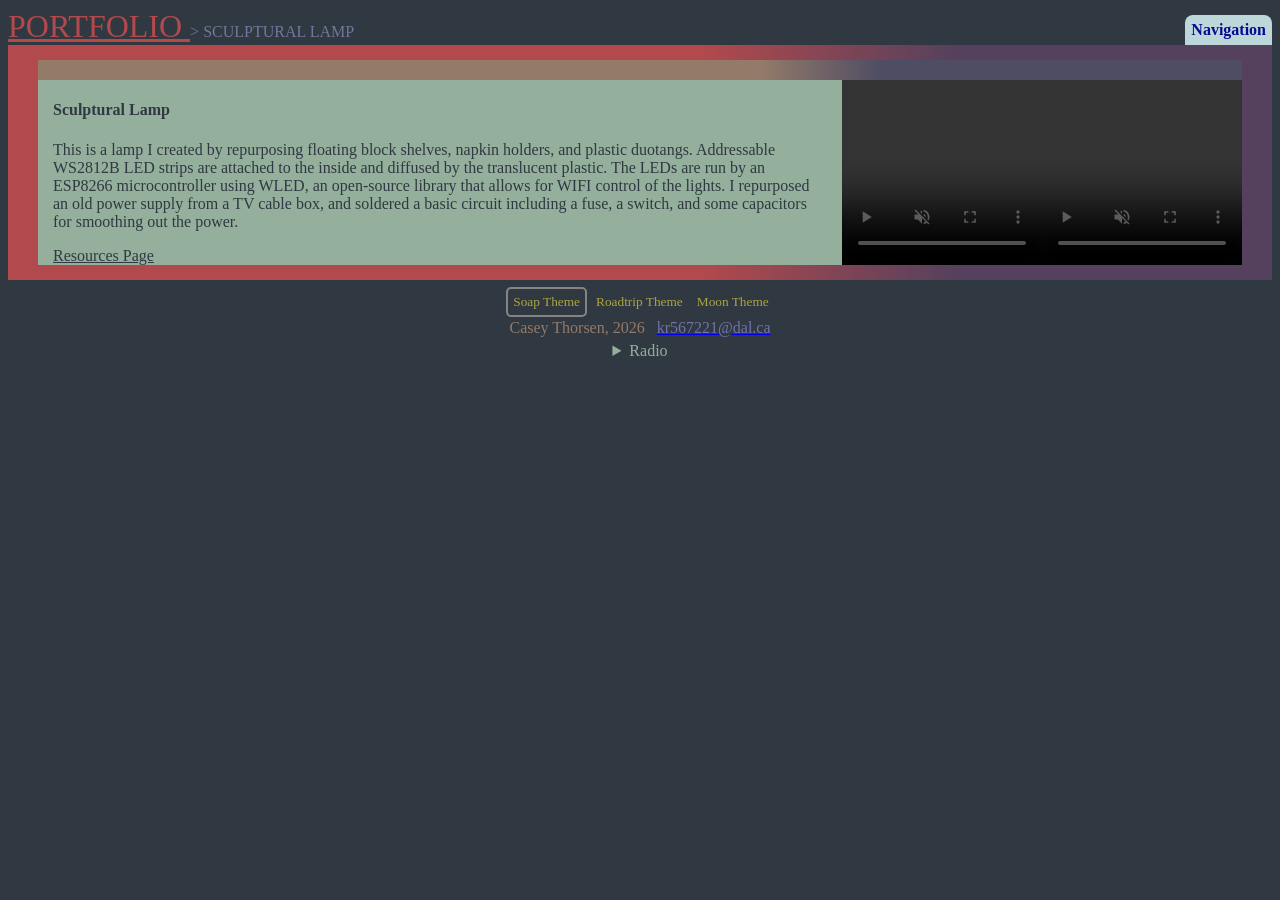
==== lamp.html @ 97eb0abb "Add files via upload" ====
<!DOCTYPE html>
<html lang="en">
	<head>
		<meta charset="utf-8">
		<meta name="viewport" content="width=device-width, initial-scale=1.0">
		<link rel="icon" type="image/png" href="assets/favicon.svg">
		<link rel="stylesheet" href="styles.css">
		<script src="script.js" defer></script>
		<title>Casey's Portfolio</title>
	</head>

	<body class="soap-theme" data-page=1>

		<div id="menu">

			<span>
				<a href="index.html" id="home-link">
					Portfolio
				</a>
				<span id="breadcrumb"></span>
			</span>

			<nav>
				<ul>
					<li>
						<a href="#">Navigation</a>
						<ul>
							<li>
								<a href="lamp.html" class="current">Sculptural Lamp</a>
							</li>
							<li>
								<a href="web.html">Website Design</a>
							</li>
							<li>
								<a href="panels.html">Light Panels</a>
							</li>
							<li>
								<a href="resources.html">Resources</a>
							</li>
						</ul>
					</li>
				</ul>
			</nav>
		</div>

		<div id="wide-middle">
			<div id="content-middle">
				<div id="left-content">
					<h4>Sculptural Lamp</h4>
					<p>This is a lamp I created by repurposing floating block shelves, napkin holders, and plastic duotangs. Addressable WS2812B LED strips are attached to the inside and diffused by the translucent plastic. The LEDs are run by an ESP8266 microcontroller using WLED, an open-source library that allows for WIFI control of the lights. I repurposed an old power supply from a TV cable box, and soldered a basic circuit including a fuse, a switch, and some capacitors for smoothing out the power.</p>
					<a href="resources.html?pg=1">Resources Page</a>
				</div>
				
				<div id="right-content">
					<video width="200" controls autoplay loop muted>
						<source src="assets/vid/lamp_light.mp4" type="video/mp4">
						Your browser does not support the video tag.
					</video>
					<video width="200" controls autoplay loop muted>
						<source src="assets/vid/lamp_dark.mp4" type="video/mp4">
						Your browser does not support the video tag.
					</video>
				</div>
			</div>
		</div>

		<table width="100%" cellspacing="0" cellpadding="0">
			<tr>
				<td align="center">
					<div id="color-controls">
						<button data-scheme="soap-theme" class="curr">Soap Theme</button>
						<button data-scheme="roadtrip-theme">Roadtrip Theme</button>
						<button data-scheme="moon-theme">Moon Theme</button>
					</div>
					<footer>
						<font color="#947a68" face="verdana">Casey Thorsen, 2026 &nbsp;</font>
						<a href="mailto:kr567221@dal.ca">
							<font color="#6f73ac" face="verdana">kr567221@dal.ca</font>
						</a>
					</footer>
					<details>
						<summary>
							Radio
						</summary>
						<audio controls>
							<source src="assets/Kirk_Osamayo-Dip.mp3" type="audio/mpeg">
							Your browser does not support the audio element.
						</audio><br/>
						<div><span class="title">Title: </span>Dip by Kirk Osamayo</div>
						<div><span class="title">Author: </span>Nicholas Avraamides</div>
						<div><span class="title">Source: </span><a href="https://freemusicarchive.org/music/kirk-osamayo/blue-season-4/dip/">freemusicarchive.org</a></div>
						<div><span class="title">License: </span><a href="https://creativecommons.org/licenses/by/4.0/">CC BY 4.0</a></div>
					</details>
				</td>
			</tr>
		</table>
		
	</body>
</html>
---- styles.css ----
/* --- Theme color variables ---------------------------------------------- */

body.soap-theme {
	--page-bg: #303841;

	--gradient-left: #b2494c;
	--gradient-center: #b2494c;
	--gradient-right: #55415d;

	--behind: #94b09c;
	--glow-left: #947a68;
	--glow-center: #947a68;
	--glow-right: #4e4d64;

	--fp-text-bg: #555b76;
	--fp-text: #afb5d0;
	--right-text: #303841;

	--home-link: #b2494c;

	--dropdown: #94b09c;
	--dropdown-link: #6f73ac;
	--dropdown-special: #947a68;

	--btn-txt: #aca53f;
	--btn-outline: #848484;	

	--menu-bg: #E0FFFF;
	--menu-item:#0000A0;
}

body.roadtrip-theme{
	--page-bg: #2a2222;

	--gradient-left: #b6a455;
	--gradient-center: #da4327;
	--gradient-right: #848484;

	--behind: #947a68;
	--glow-left: #947a68;
	--glow-center: #ffffff;
	--glow-right: #4e4d64;

	--fp-text-bg: #555b76;
	--fp-text: #afb5d0;
	--right-text: #293038;

	--home-link: #b2494c;

	--dropdown: #bd3018;
	--dropdown-link: #b2494c;
	--dropdown-special: #947a68;

	--btn-txt: #aca53f;
	--btn-outline: #848484;

	--menu-bg:white;
	--menu-item:#0000A0;
}

body.moon-theme {
	--page-bg: #1d1c21;

	--gradient-left: #140004;
	--gradient-center: #140004;
	--gradient-right: #132249;

	--behind: #380f19;
	--glow-left: #380f19;
	--glow-center: #4e4d64;
	--glow-right: #7c8651;

	--fp-text-bg: #555b76;
	--fp-text: #afb5d0;
	--right-text: #939383;

	--home-link: #aca53f;

	--dropdown: #aca53f;
	--dropdown-link: #6f73ac;
	--dropdown-special: #947a68;

	--btn-txt: #aca53f;
	--btn-outline: #848484;

	--menu-bg: #f0f0d5;
	--menu-item:#0000A0;
}

/* --- CSS resets, etc ---------------------------------------------------- */

* { border-spacing: 0px; }

a img { display: block; }
 
/* --- Fonts -------------------------------------------------------------- */

* { font-family: Verdana; }

#home-link { font-size: 32px; }

#menu li {font-weight: bold;}

/* --- Font colors -------------------------------------------------------- */

#home-link { color: var(--home-link); }

summary, details div { color: var(--dropdown); }

details span.title{ color:var(--dropdown-special); }

details a { color:var(--dropdown-link); }

#right-content * { color:var(--fp-text); }

#left-content * { color:var(--right-text); }

/* --- Background colors -------------------------------------------------- */

body { background-color: var(--page-bg); }

#wide-middle {
	background: linear-gradient(
		to right,
		var(--gradient-left) 0%,
		var(--gradient-center) 55%,
		var(--gradient-right) 75%,
		var(--gradient-right) 100%
	);
}

#content-middle {
	background-color: var(--behind);
	border-image: linear-gradient(
		to right,
		var(--glow-left) 0%,
		var(--glow-center) 60%,
		var(--glow-right) 70%,
		var(--glow-right) 100%) 1;
}

#right-content {
	background-color: var(--fp-text-bg);
}

/* --- Layout containers -------------------------------------------------- */

#wide-middle {
	display: flex;
	align-items: stretch; /* stretch vertically */
	justify-content: center; /* center horizontally */
	padding-top: 15px;
	padding-bottom: 15px;
}

#content-middle {
	display: flex;
	align-items: stretch; /* stretch vertically */
	gap: 5px;
	border-top: 20px solid;
} 

#right-content {
	display: flex;
	flex-direction: row;
}

#left-content {
	padding: 0px 15px;
}

/* --- Other paddings ----------------------------------------------------- */

footer{ padding-bottom: 5px; }

/* --- Theme-changing buttons --------------------------------------------- */

#color-controls button {
	border:none;
	background:none;
	padding:5px;
	margin-top:7px;
	margin-bottom:2px;
	color: var(--btn-txt);
}

#color-controls button:hover {
	filter:brightness(2.8) saturate(1.5);
}

#color-controls button.curr {
	border: 2px solid var(--btn-outline);
	border-radius: 5px;
	pointer-events: none;
}

/* --- Breadcrumbs -------------------------------------------------------- */

#breadcrumb a, span {
	text-decoration: none;
	text-transform: uppercase;
	size:10px;
	font-family:verdana;
	color: #70789c;
}

/* --- Drop-down menu - common styles ------------------------------------- */

/* resets */
nav * {
	list-style:none;
	margin:0;
	padding:0;
	display:block;
}

nav a {
	text-decoration: none;
}

/* tab area */
nav > ul > li > a {
	color: var(--menu-item);
	background-color: var(--menu-bg);
	display:block;
	padding:6px;
	border-radius: 8px 8px 0 0;
	opacity: 0.8;
}

/* drop-down area */
#menu nav ul ul {
	background-color: var(--menu-bg);
	color: var(--menu-item);
}

.hidden {
	display: none;
}

#menu > a {
	padding-botton:5px;
}

/* --- Desktop view: wide ------------------------------------------------- */

@media (min-width: 1024px) {

	#content-middle{
		max-width: 1400px;
	}

	body.front-page #content-middle {
		padding-left:100px;
	}

	body.content-page #wide-middle {
		padding-left: 30px;
		padding-right: 30px;
	}

	/* make the menu a dropdown rather than a menu bar */
	#menu {
		display: flex;
		justify-content: space-between;
		align-items: flex-end;
	}

	/* drop-down area */
	#menu nav ul ul {
		position: absolute;
		right: 8px;
		z-index: 1000;
		opacity: 0.8;
		padding: 10px 10px 10px 10px;
	}

	/* menu items */
	#menu ul ul li {
		padding: 5px;
	}
}

/* --- Tablet view: square ------------------------------------------------ */

@media (min-width: 768px) and (max-width: 1023px) {

	body.front-page #content-middle{
		display: grid;
		grid-template-columns: 1fr 1fr;
	}

	/* make the menu a dropdown rather than a menu bar */
	#menu {
		display: flex;
		justify-content: space-between;
		align-items: flex-end;
	}

	/* drop-down area */
	#menu nav ul ul {
		position: absolute;
		right: 8px;
		z-index: 1000;
		opacity: 0.8;
		padding: 10px 10px 10px 10px;
	}

	/* menu items */
	#menu ul ul li {
		padding: 5px;
	}
}

/* --- Mobile view: tall -------------------------------------------------- */

@media (max-width: 767px) {

	body.content-page #content-middle{
		flex-direction: column-reverse;
		align-items: stretch;
		padding:0;
	}

	body.content-page #right-content{
		justify-content: center; /* center horizontally */
	}

	body.front-page #content-middle{
		flex-direction: column;
		margin: 40px;
	}

	/* make the menu a menu bar rather than a dropdown */
	#menu {
		display: flex;
		justify-content: stretch;
		flex-direction:column;
	}

	/* drop-down area */
	#menu nav ul ul {
		position: relative;
		padding: 0px;
	}

	/* menu items */
	#menu ul ul li {
		padding: 10px;
	}
}

/* --- Other page-dependant styles----------------------------------------- */

body.front-page #right-content {
	flex-direction: column;
	justify-content: center; /* center vertically */
  	width: 200px;
  	box-sizing: border-box; /* stops padding from adding onto width */
  	padding: 25px 15px;
}
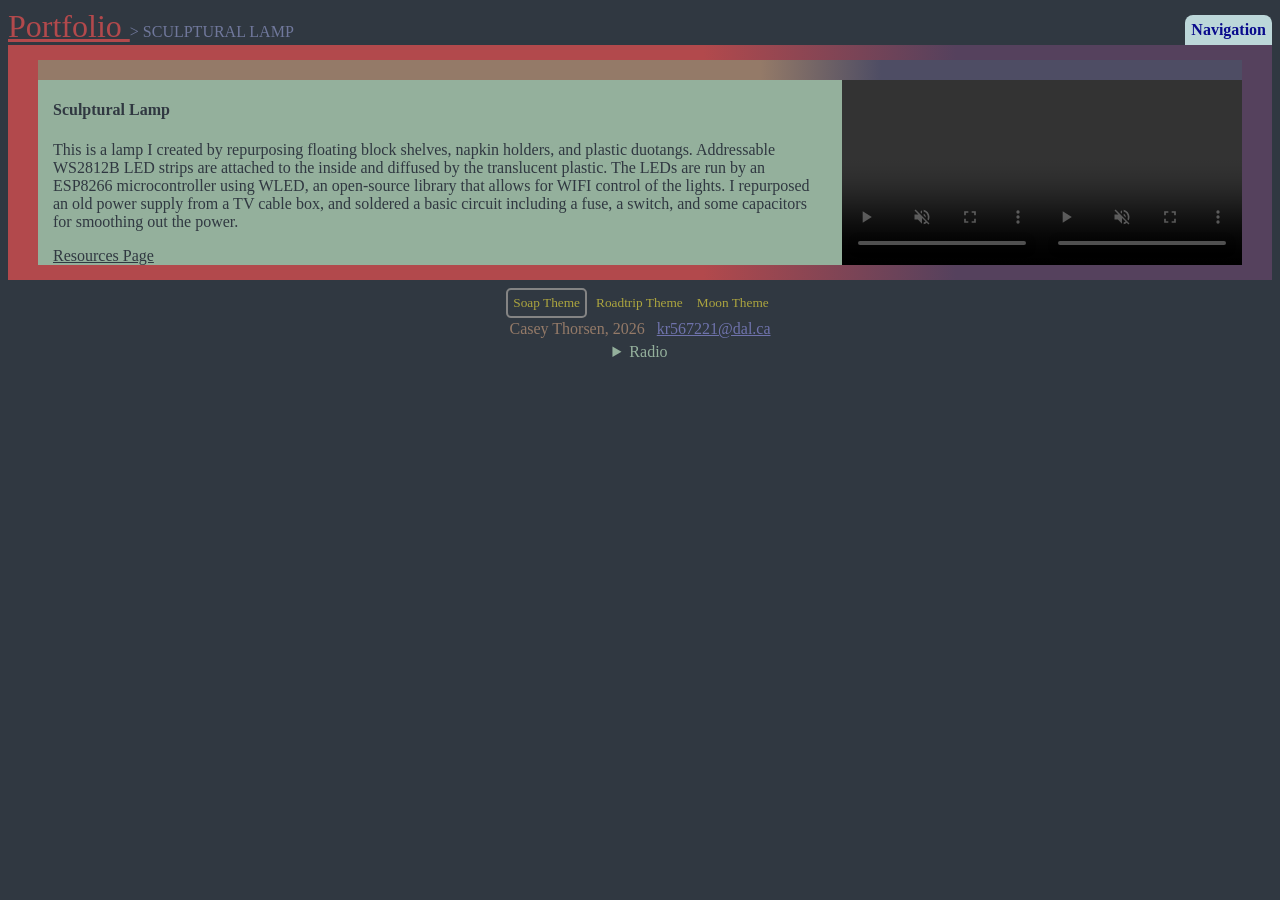
==== commit 11b86a82: "Add files via upload" ====
--- a/lamp.html
+++ b/lamp.html
@@ -26,7 +26,7 @@
 						<a href="#">Navigation</a>
 						<ul>
 							<li>
-								<a href="lamp.html" class="current">Sculptural Lamp</a>
+								<a href="lamp.html">Sculptural Lamp</a>
 							</li>
 							<li>
 								<a href="web.html">Website Design</a>
@@ -36,6 +36,12 @@
 							</li>
 							<li>
 								<a href="resources.html">Resources</a>
+							</li>
+							<li>
+								<a href="gallery.html">Gallery</a>
+							</li>
+							<li>
+								<a href="test.html">Recolor</a>
 							</li>
 						</ul>
 					</li>
@@ -64,7 +70,7 @@
 			</div>
 		</div>
 
-		<table width="100%" cellspacing="0" cellpadding="0">
+		<table id="footer-area">
 			<tr>
 				<td align="center">
 					<div id="color-controls">
@@ -73,10 +79,8 @@
 						<button data-scheme="moon-theme">Moon Theme</button>
 					</div>
 					<footer>
-						<font color="#947a68" face="verdana">Casey Thorsen, 2026 &nbsp;</font>
-						<a href="mailto:kr567221@dal.ca">
-							<font color="#6f73ac" face="verdana">kr567221@dal.ca</font>
-						</a>
+						<span>Casey Thorsen, 2026 &nbsp;</span>
+						<a href="mailto:kr567221@dal.ca">kr567221@dal.ca</a>
 					</footer>
 					<details>
 						<summary>
@@ -91,6 +95,7 @@
 						<div><span class="title">Source: </span><a href="https://freemusicarchive.org/music/kirk-osamayo/blue-season-4/dip/">freemusicarchive.org</a></div>
 						<div><span class="title">License: </span><a href="https://creativecommons.org/licenses/by/4.0/">CC BY 4.0</a></div>
 					</details>
+					
 				</td>
 			</tr>
 		</table>
--- a/styles.css
+++ b/styles.css
@@ -107,9 +107,9 @@
 
 summary, details div { color: var(--dropdown); }
 
-details span.title{ color:var(--dropdown-special); }
-
-details a { color:var(--dropdown-link); }
+details span.title, footer span { color:var(--dropdown-special); }
+
+#footer-area span ~ a { color:var(--dropdown-link); }
 
 #right-content * { color:var(--fp-text); }
 
@@ -119,7 +119,7 @@
 
 body { background-color: var(--page-bg); }
 
-#wide-middle {
+#wide-middle, #wide-holder {
 	background: linear-gradient(
 		to right,
 		var(--gradient-left) 0%,
@@ -143,12 +143,23 @@
 	background-color: var(--fp-text-bg);
 }
 
+#color-grid {
+	background-color: var(--behind);
+}
+
 /* --- Layout containers -------------------------------------------------- */
+
+#wide-holder{
+	width:100%;
+}
 
 #wide-middle {
 	display: flex;
 	align-items: stretch; /* stretch vertically */
 	justify-content: center; /* center horizontally */
+}
+
+#wide-middle, #wide-holder{
 	padding-top: 15px;
 	padding-bottom: 15px;
 }
@@ -169,7 +180,17 @@
 	padding: 0px 15px;
 }
 
-/* --- Other paddings ----------------------------------------------------- */
+/* --- Footer area -------------------------------------------------------- */
+
+table#footer-area{
+	width:100%;
+	cellspacing:0;
+	cellpadding:0;
+}
+
+table#footer-area td{
+	align:center;
+}
 
 footer{ padding-bottom: 5px; }
 
@@ -196,7 +217,7 @@
 
 /* --- Breadcrumbs -------------------------------------------------------- */
 
-#breadcrumb a, span {
+#breadcrumb a, #breadcrumb span {
 	text-decoration: none;
 	text-transform: uppercase;
 	size:10px;
@@ -219,6 +240,7 @@
 }
 
 /* tab area */
+
 nav > ul > li > a {
 	color: var(--menu-item);
 	background-color: var(--menu-bg);
@@ -229,10 +251,14 @@
 }
 
 /* drop-down area */
-#menu nav ul ul {
+nav ul a + ul {
 	background-color: var(--menu-bg);
 	color: var(--menu-item);
 }
+/*#menu nav ul ul {
+	background-color: var(--menu-bg);
+	color: var(--menu-item);
+}*/
 
 .hidden {
 	display: none;
@@ -348,6 +374,10 @@
 	#menu ul ul li {
 		padding: 10px;
 	}
+
+	#container-gallery {
+		justify-content: center;
+	}
 }
 
 /* --- Other page-dependant styles----------------------------------------- */
@@ -355,7 +385,108 @@
 body.front-page #right-content {
 	flex-direction: column;
 	justify-content: center; /* center vertically */
-  	width: 200px;
+  	max-width: 200px;
   	box-sizing: border-box; /* stops padding from adding onto width */
   	padding: 25px 15px;
+}
+
+/* --- Gallery Page ------------------------------------------------------- */
+
+#container-gallery {
+	margin: 0 auto;
+	max-width: 1000px;
+	display: flex;
+	flex-wrap: wrap;
+	justify-content: center;
+	align-items: center;
+	gap: 8px;
+	background-color: var(--behind);
+	padding: 8px 0; /* top & bottom only */
+}
+
+#container-gallery > * {
+	min-width: 0;
+}
+
+#container-gallery > *:nth-child(4) {
+	align-self: stretch;
+	background-color: ;
+}
+
+#container-gallery [alt*="thumbnail"] {
+	width: 200px;
+	height: 200px;
+	border:3px solid black;
+	padding:8px;
+}
+
+#gallery-word{
+	align-self: flex-start;
+	min-width: 200px;
+	align-self: stretch;
+}
+
+#gallery-word h1 {
+	text-align: center;
+	background-color: var(--behind);
+	color: var(--home-link);
+}
+
+#container-gallery video {
+	max-width:300px;
+}
+
+#container-gallery span {
+	background: linear-gradient(
+		to right,
+		var(--gradient-left) 0%,
+		var(--gradient-center) 15%,
+		var(--gradient-right) 55%,
+		var(--gradient-right) 100%);
+}
+
+#container-gallery span:first-child {
+	background: linear-gradient(to bottom, rgba(0,0,0,0.6), rgba(0,0,0,0.2));
+}
+
+/* --- Non-nav list styles ------------------------------------------------ */
+
+ul {
+	list-style-type: square;
+}
+
+#right-content ol {
+	padding-right: 10px;
+	margin-left: 10px;
+	list-style-type: upper-roman;
+}
+
+ul li::marker { color: var(--home-link); }
+
+/* --- Color page ------------------------------------------------------- */
+
+#color-grid {
+	display: grid;
+	grid-template-columns: 1fr 1fr;
+	align-items: center;
+	justify-items: start;
+	color: var(--right-text);
+	column-gap: 10px;
+	row-gap: 5px;
+	padding-top: 15px;
+	padding-bottom: 15px;
+}
+
+#color-grid > *:nth-child(even){
+	justify-self:end;
+}
+
+#color-grid > *:nth-child(odd){
+	justify-self:flex-start;
+}
+
+#color-grid > :first-child,
+#color-grid > :last-child {
+	grid-column: 1 / -1;
+	justify-self: center;
 }
